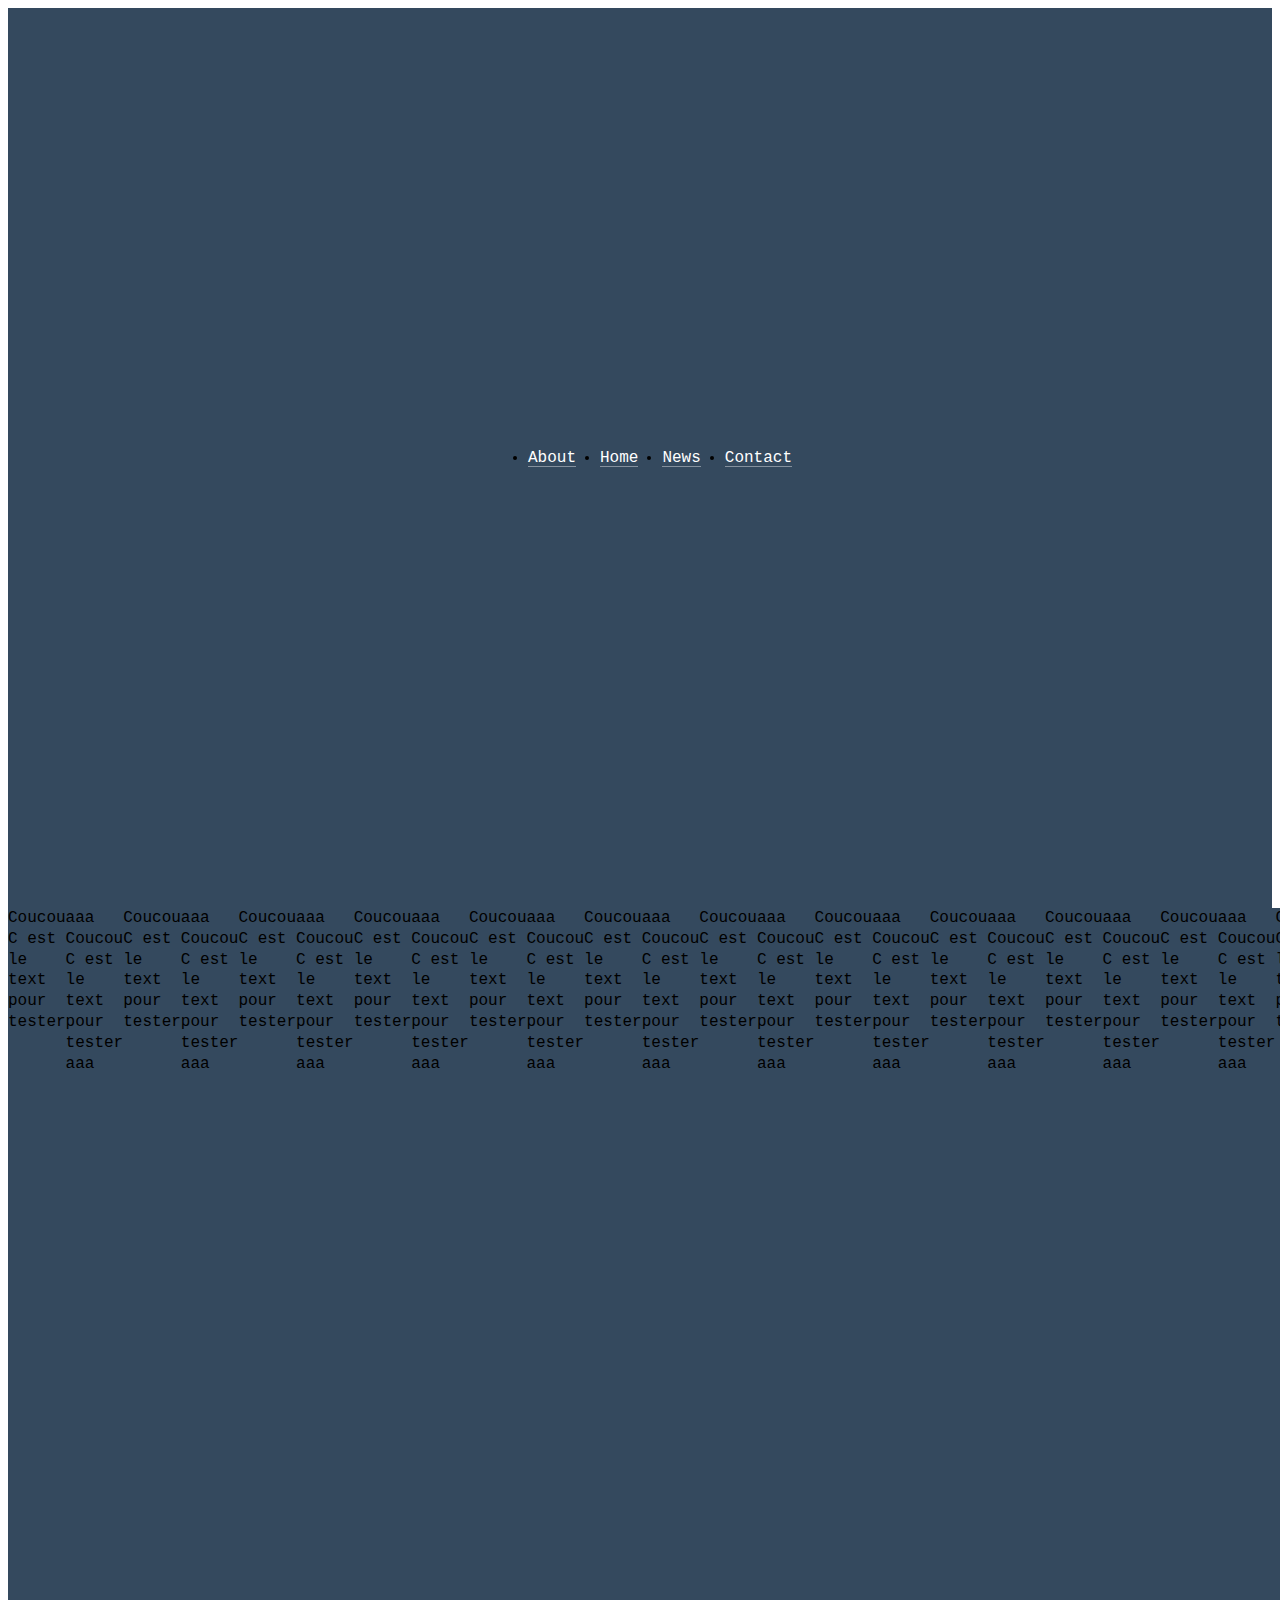
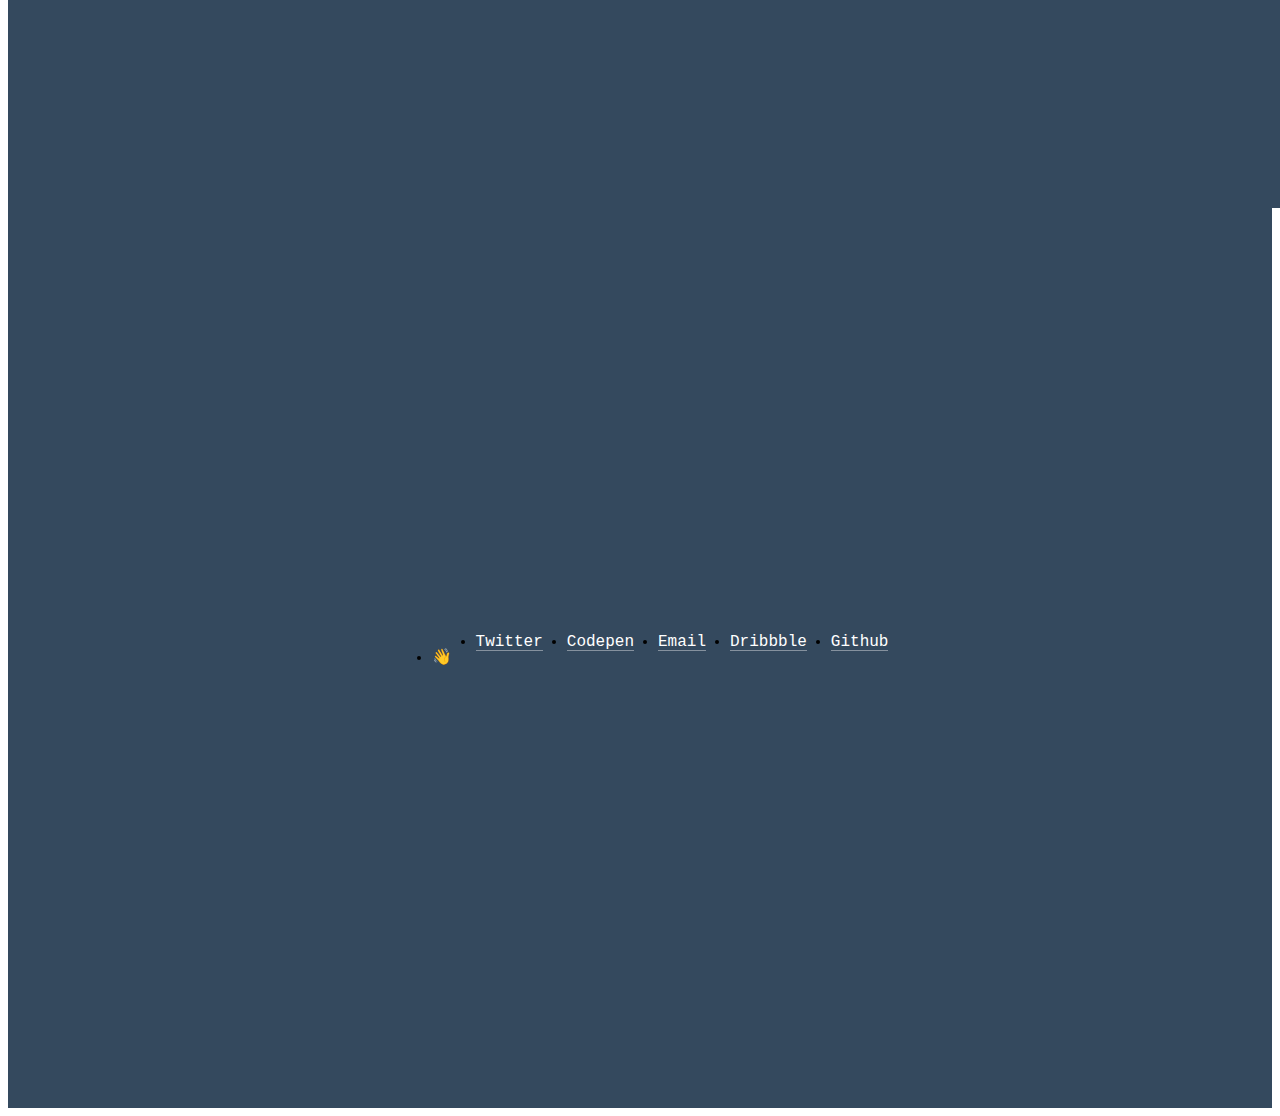
==== Static/index.html @ 6521790f ". lol" ====
<!DOCTYPE html>
<link rel="stylesheet" href="CSS/index.css"></link>
<script
    src="https://code.jquery.com/jquery-3.3.1.js"
    crossorigin="anonymous">
</script>
<script> 
    $(function(){
      $("#header").load("./html/header.html"); 
    });
    $(function(){
      $("#footer").load("./html/footer.html"); 
    });
</script>

<body>
    <div id="header"></div>
    <div class="container">
        <div class="text"> Coucou C est le text pour tester </div>
        <div class="text">  aaa Coucou C est le text pour tester aaa</div>
        <div class="text"> Coucou C est le text pour tester </div>
        <div class="text">  aaa Coucou C est le text pour tester aaa</div>
        <div class="text"> Coucou C est le text pour tester </div>
        <div class="text">  aaa Coucou C est le text pour tester aaa</div>
        <div class="text"> Coucou C est le text pour tester </div>
        <div class="text">  aaa Coucou C est le text pour tester aaa</div>
        <div class="text"> Coucou C est le text pour tester </div>
        <div class="text">  aaa Coucou C est le text pour tester aaa</div>
        <div class="text"> Coucou C est le text pour tester </div>
        <div class="text">  aaa Coucou C est le text pour tester aaa</div>
        <div class="text"> Coucou C est le text pour tester </div>
        <div class="text">  aaa Coucou C est le text pour tester aaa</div>
        <div class="text"> Coucou C est le text pour tester </div>
        <div class="text">  aaa Coucou C est le text pour tester aaa</div>
        <div class="text"> Coucou C est le text pour tester </div>
        <div class="text">  aaa Coucou C est le text pour tester aaa</div>
        <div class="text"> Coucou C est le text pour tester </div>
        <div class="text">  aaa Coucou C est le text pour tester aaa</div>
        <div class="text"> Coucou C est le text pour tester </div>
        <div class="text">  aaa Coucou C est le text pour tester aaa</div>
        <div class="text"> Coucou C est le text pour tester </div>
        <div class="text">  aaa Coucou C est le text pour tester aaa</div>
        <div class="text"> Coucou C est le text pour tester </div>
        <div class="text">  aaa Coucou C est le text pour tester aaa</div>
        <div class="text"> Coucou C est le text pour tester </div>
        <div class="text">  aaa Coucou C est le text pour tester aaa</div>
        <div class="text"> Coucou C est le text pour tester </div>
        <div class="text">  aaa Coucou C est le text pour tester aaa</div>
        <div class="text"> Coucou C est le text pour tester </div>
        <div class="text">  aaa Coucou C est le text pour tester aaa</div>
        <div class="text"> Coucou C est le text pour tester </div>
        <div class="text">  aaa Coucou C est le text pour tester aaa</div>
        <div class="text"> Coucou C est le text pour tester </div>
        <div class="text">  aaa Coucou C est le text pour tester aaa</div>
        <div class="text"> Coucou C est le text pour tester </div>
        <div class="text">  aaa Coucou C est le text pour tester aaa</div>
        <div class="text"> Coucou C est le text pour tester </div>
        <div class="text">  aaa Coucou C est le text pour tester aaa</div>
        <div class="text"> Coucou C est le text pour tester </div>
        <div class="text">  aaa Coucou C est le text pour tester aaa</div>
        <div class="text"> Coucou C est le text pour tester </div>
        <div class="text">  aaa Coucou C est le text pour tester aaa</div>
        <div class="text"> Coucou C est le text pour tester </div>
        <div class="text">  aaa Coucou C est le text pour tester aaa</div>
        <div class="text"> Coucou C est le text pour tester </div>
        <div class="text">  aaa Coucou C est le text pour tester aaa</div>
    </div>
    <div id="footer"></div> 
</body>
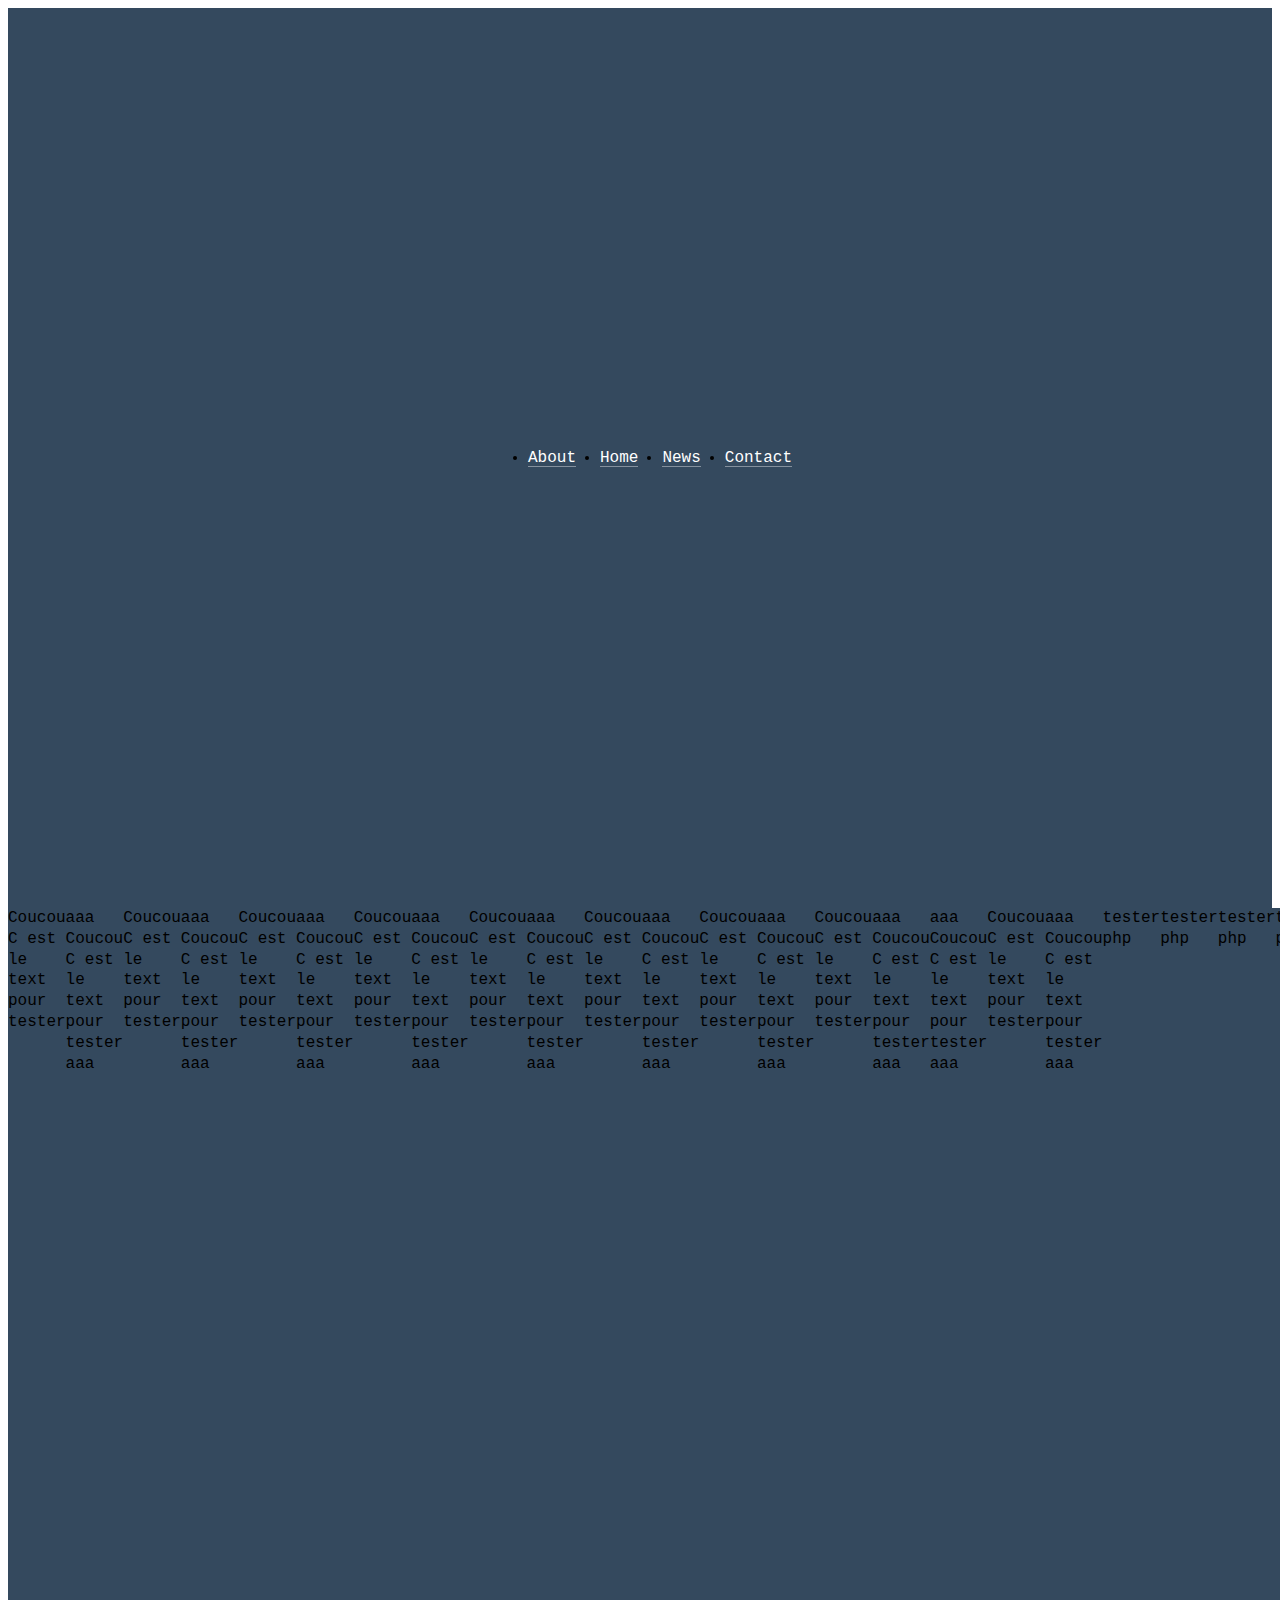
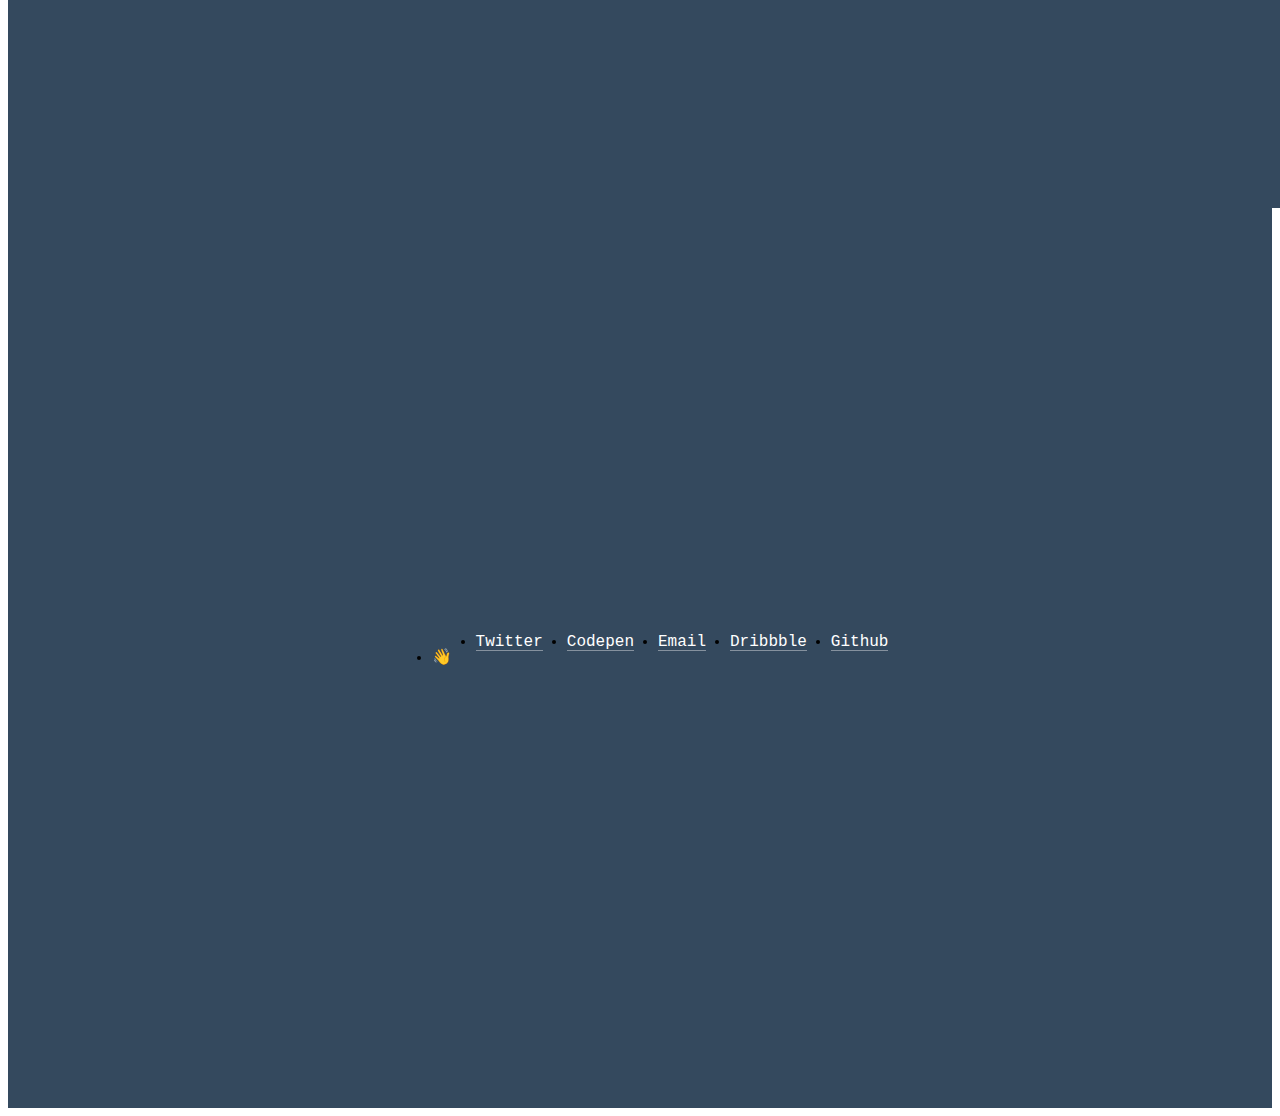
==== commit 6ffae16a: "ok" ====
--- a/Static/index.html
+++ b/Static/index.html
@@ -32,38 +32,49 @@
         <div class="text">  aaa Coucou C est le text pour tester aaa</div>
         <div class="text"> Coucou C est le text pour tester </div>
         <div class="text">  aaa Coucou C est le text pour tester aaa</div>
-        <div class="text"> Coucou C est le text pour tester </div>
         <div class="text">  aaa Coucou C est le text pour tester aaa</div>
         <div class="text"> Coucou C est le text pour tester </div>
         <div class="text">  aaa Coucou C est le text pour tester aaa</div>
-        <div class="text"> Coucou C est le text pour tester </div>
-        <div class="text">  aaa Coucou C est le text pour tester aaa</div>
-        <div class="text"> Coucou C est le text pour tester </div>
-        <div class="text">  aaa Coucou C est le text pour tester aaa</div>
-        <div class="text"> Coucou C est le text pour tester </div>
-        <div class="text">  aaa Coucou C est le text pour tester aaa</div>
-        <div class="text"> Coucou C est le text pour tester </div>
-        <div class="text">  aaa Coucou C est le text pour tester aaa</div>
-        <div class="text"> Coucou C est le text pour tester </div>
-        <div class="text">  aaa Coucou C est le text pour tester aaa</div>
-        <div class="text"> Coucou C est le text pour tester </div>
-        <div class="text">  aaa Coucou C est le text pour tester aaa</div>
-        <div class="text"> Coucou C est le text pour tester </div>
-        <div class="text">  aaa Coucou C est le text pour tester aaa</div>
-        <div class="text"> Coucou C est le text pour tester </div>
-        <div class="text">  aaa Coucou C est le text pour tester aaa</div>
-        <div class="text"> Coucou C est le text pour tester </div>
-        <div class="text">  aaa Coucou C est le text pour tester aaa</div>
-        <div class="text"> Coucou C est le text pour tester </div>
-        <div class="text">  aaa Coucou C est le text pour tester aaa</div>
-        <div class="text"> Coucou C est le text pour tester </div>
-        <div class="text">  aaa Coucou C est le text pour tester aaa</div>
-        <div class="text"> Coucou C est le text pour tester </div>
-        <div class="text">  aaa Coucou C est le text pour tester aaa</div>
-        <div class="text"> Coucou C est le text pour tester </div>
-        <div class="text">  aaa Coucou C est le text pour tester aaa</div>
-        <div class="text"> Coucou C est le text pour tester </div>
-        <div class="text">  aaa Coucou C est le text pour tester aaa</div>
+        <div class="text"> tester php </div>
+        <div class="text"> tester php </div>
+        <div class="text"> tester php </div>
+        <div class="text"> tester php </div>
+        <div class="text"> tester php </div>
+        <div class="text"> tester php </div>
+        <div class="text"> tester php </div>
+        <div class="text"> tester php </div>
+        <div class="text"> tester php </div>
+        <div class="text"> tester php </div>
+        <div class="text"> tester php </div>
+        <div class="text"> tester php </div>
+        <div class="text"> tester php </div>
+        <div class="text"> tester php </div>
+        <div class="text"> tester php </div>
+        <div class="text"> tester php </div>
+        <div class="text"> tester php </div>
+        <div class="text"> tester php </div>
+        <div class="text"> tester php </div>
+        <div class="text"> tester php </div>
+        <div class="text"> tester php </div>
+        <div class="text"> tester php </div>
+        <div class="text"> tester php </div>
+        <div class="text"> tester php </div>
+        <div class="text"> tester php </div>
+        <div class="text"> tester php </div>
+        <div class="text"> tester php </div>
+        <div class="text"> tester php </div>
+        <div class="text"> tester php </div>
+        <div class="text"> tester php </div>
+        <div class="text"> tester php </div>
+        <div class="text"> tester php </div>
+        <div class="text"> tester php </div>
+        <div class="text"> tester php </div>
+        <div class="text"> tester php </div>
+        <div class="text"> tester php </div>
+        <div class="text"> tester php </div>
+        <div class="text"> tester php </div>
+        <div class="text"> tester php </div>
+        <div class="text"> tester php </div>
     </div>
     <div id="footer"></div> 
 </body>